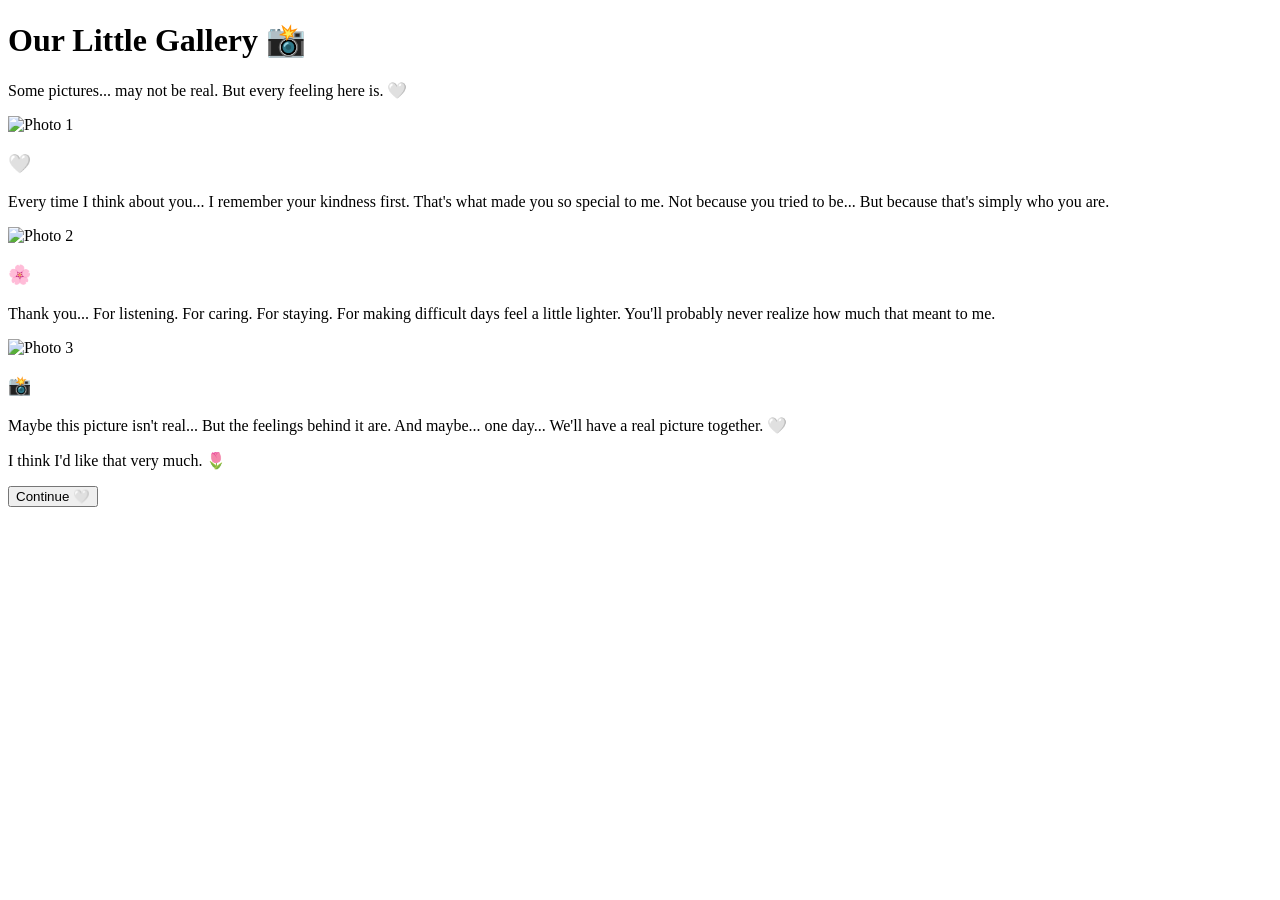
==== gallery.html @ 044cedfe "Create gallery.html" ====
<!DOCTYPE html>
<html lang="en">

<head>

<meta charset="UTF-8">

<meta name="viewport" content="width=device-width, initial-scale=1.0">

<title>Our Little Gallery 🤍</title>

<link rel="stylesheet" href="gallery.css">

</head>

<body>

<div class="background"></div>

<div class="album">

<h1>Our Little Gallery 📸</h1>

<p class="subtitle">

Some pictures...
may not be real.

But every feeling here is.

🤍

</p>

<div class="photos">

<div class="card">

<img src="images/photo1.jpg" alt="Photo 1">

<div class="caption">

<h3>🤍</h3>

<p>

Every time I think about you...

I remember your kindness first.

That's what made you so special to me.

Not because you tried to be...

But because that's simply who you are.

</p>

</div>

</div>

<div class="card">

<img src="images/photo2.jpg" alt="Photo 2">

<div class="caption">

<h3>🌸</h3>

<p>

Thank you...

For listening.

For caring.

For staying.

For making difficult days feel a little lighter.

You'll probably never realize

how much that meant to me.

</p>

</div>

</div>

<div class="card">

<img src="images/photo3.jpg" alt="Photo 3">

<div class="caption">

<h3>📸</h3>

<p>

Maybe this picture isn't real...

But the feelings behind it are.

And maybe...

one day...

We'll have a real picture together.

🤍

</p>

<p class="small">

I think I'd like that very much.

🌷

</p>

</div>

</div>

</div>

<button onclick="nextPage()">

Continue 🤍

</button>

</div>

<script src="gallery.js"></script>

</body>

</html>
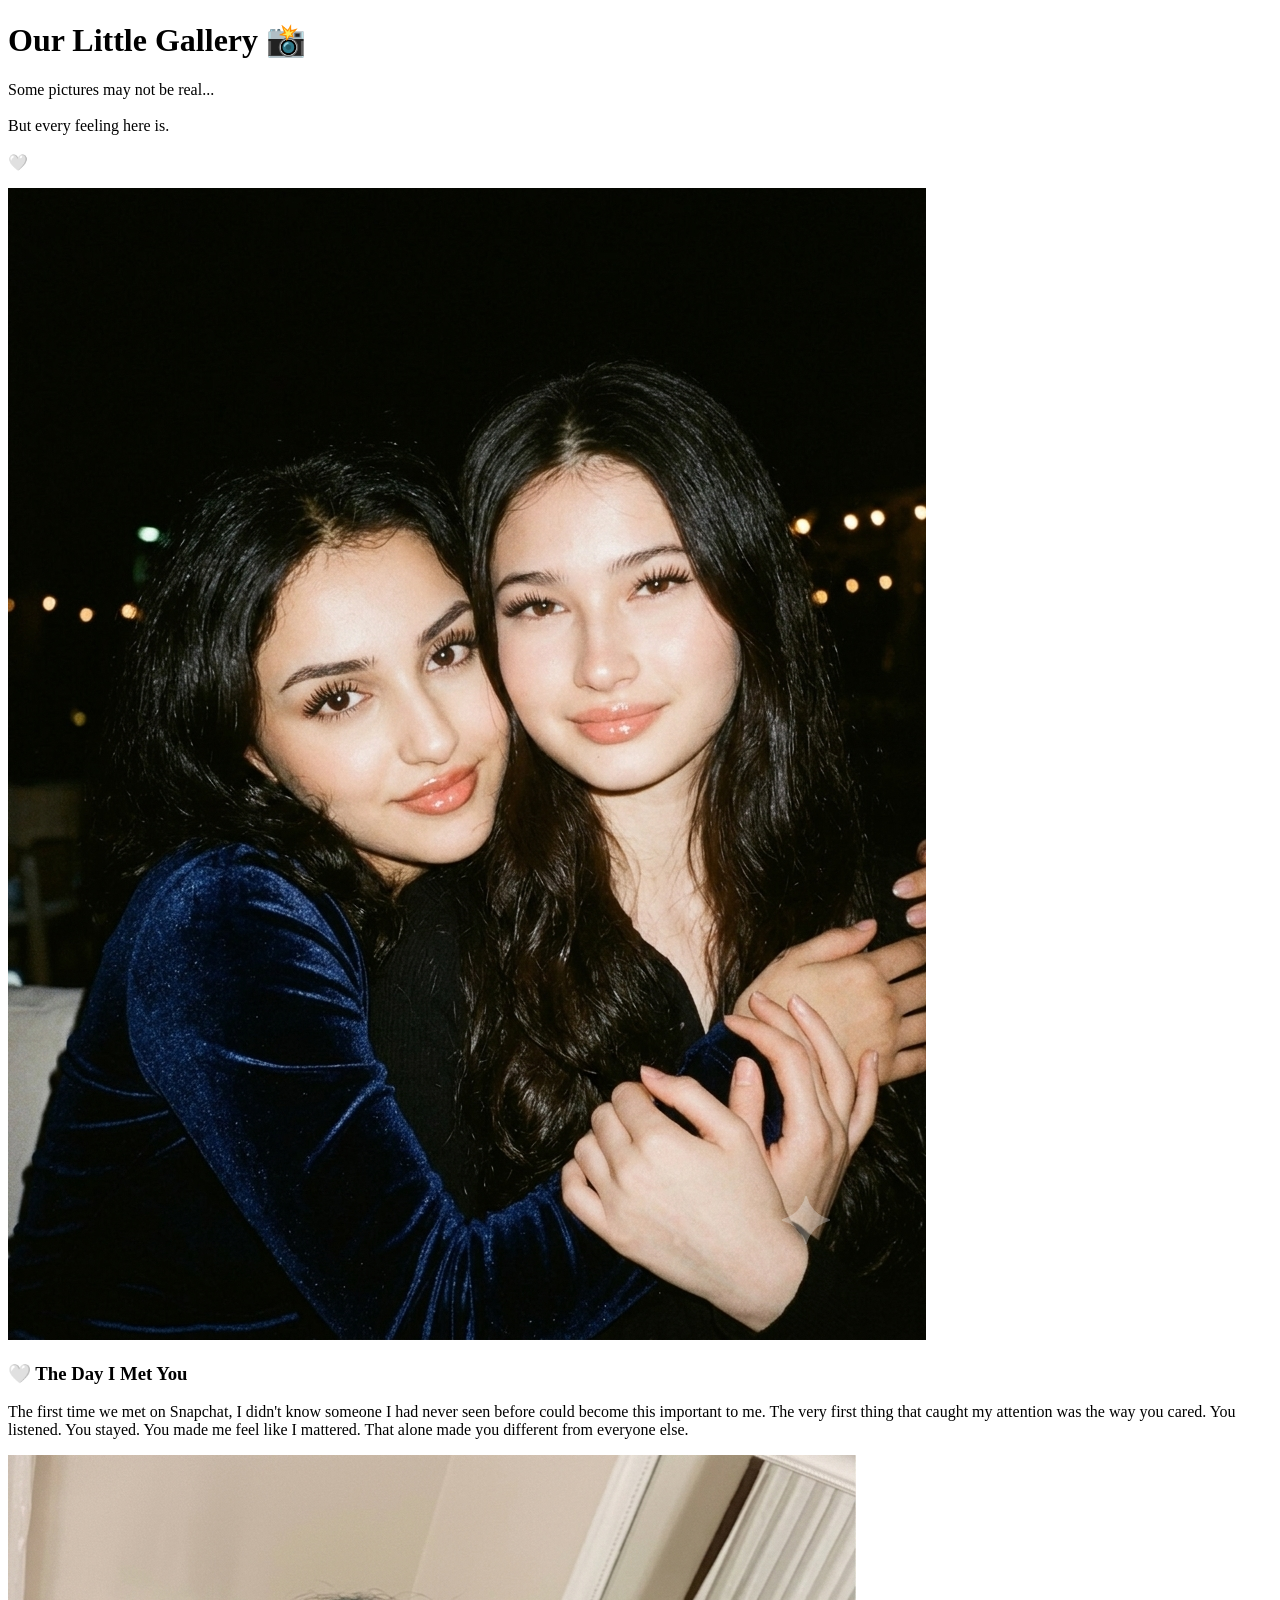
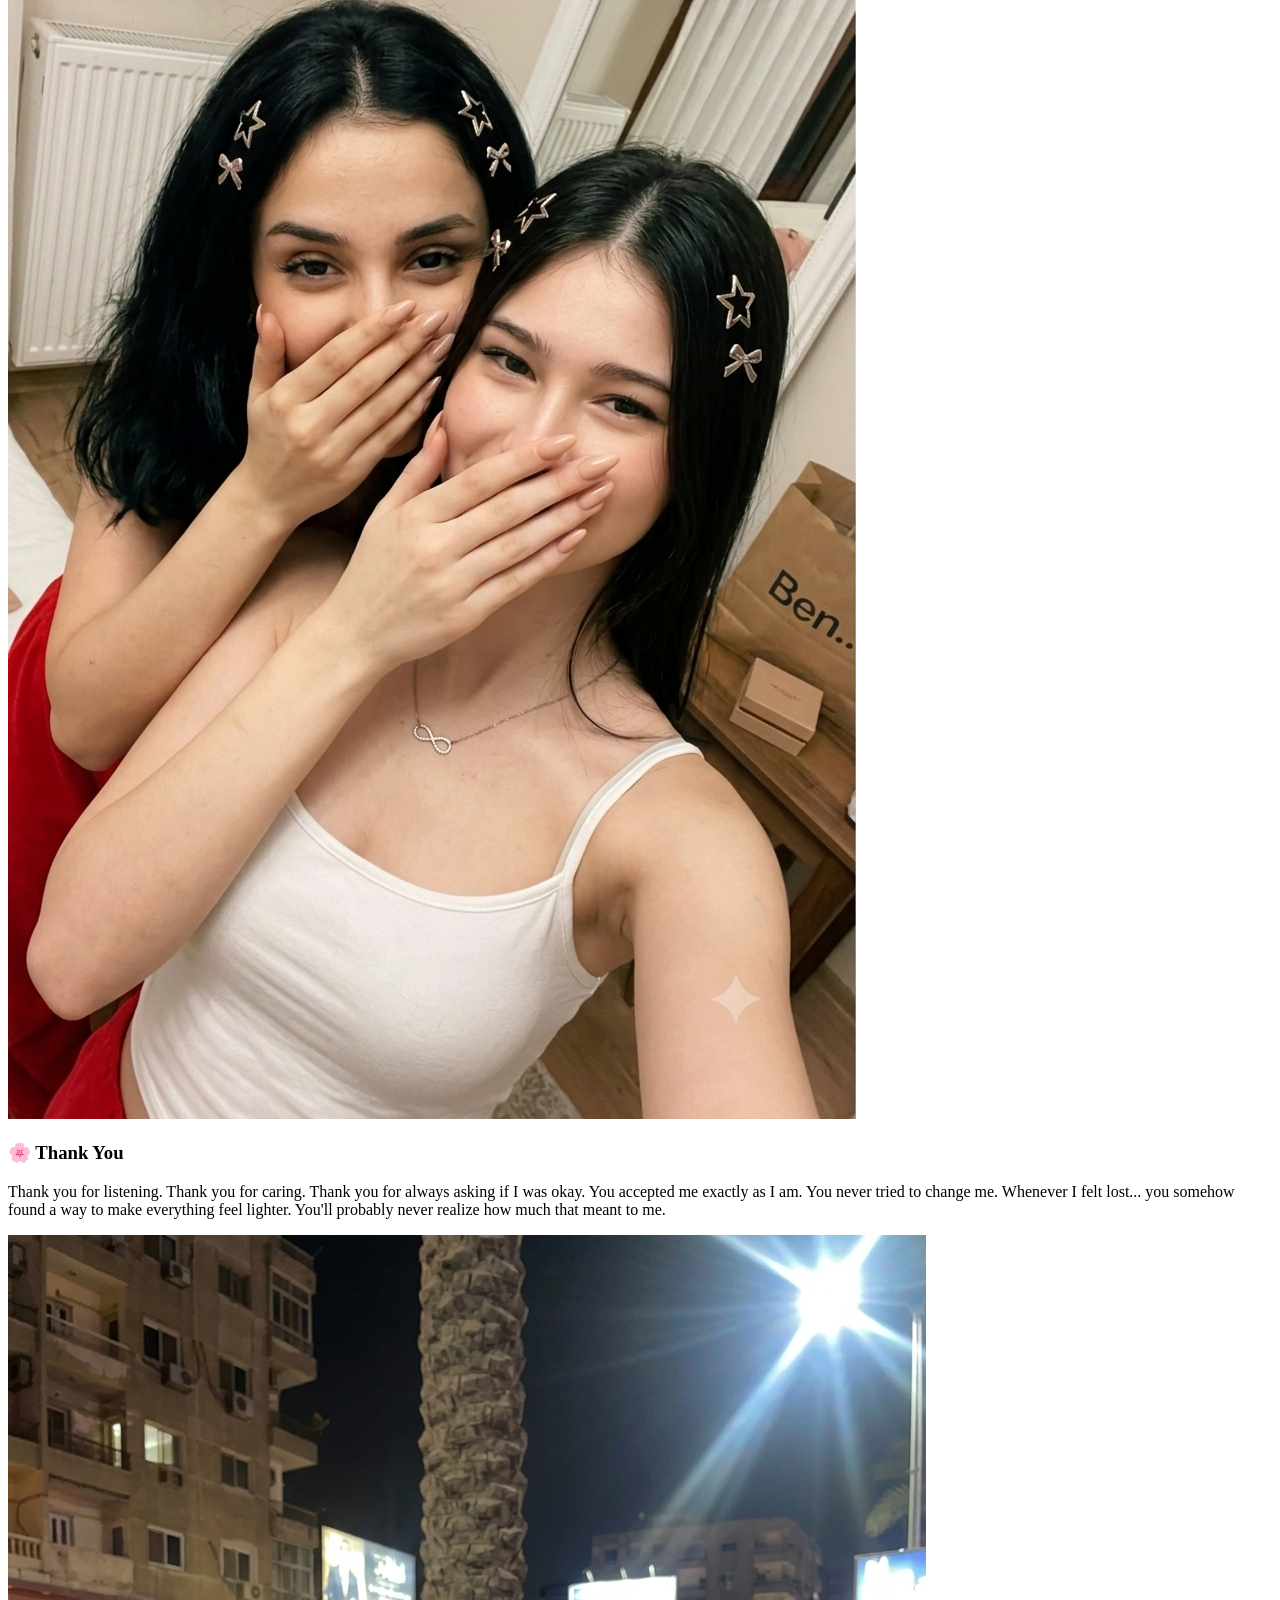
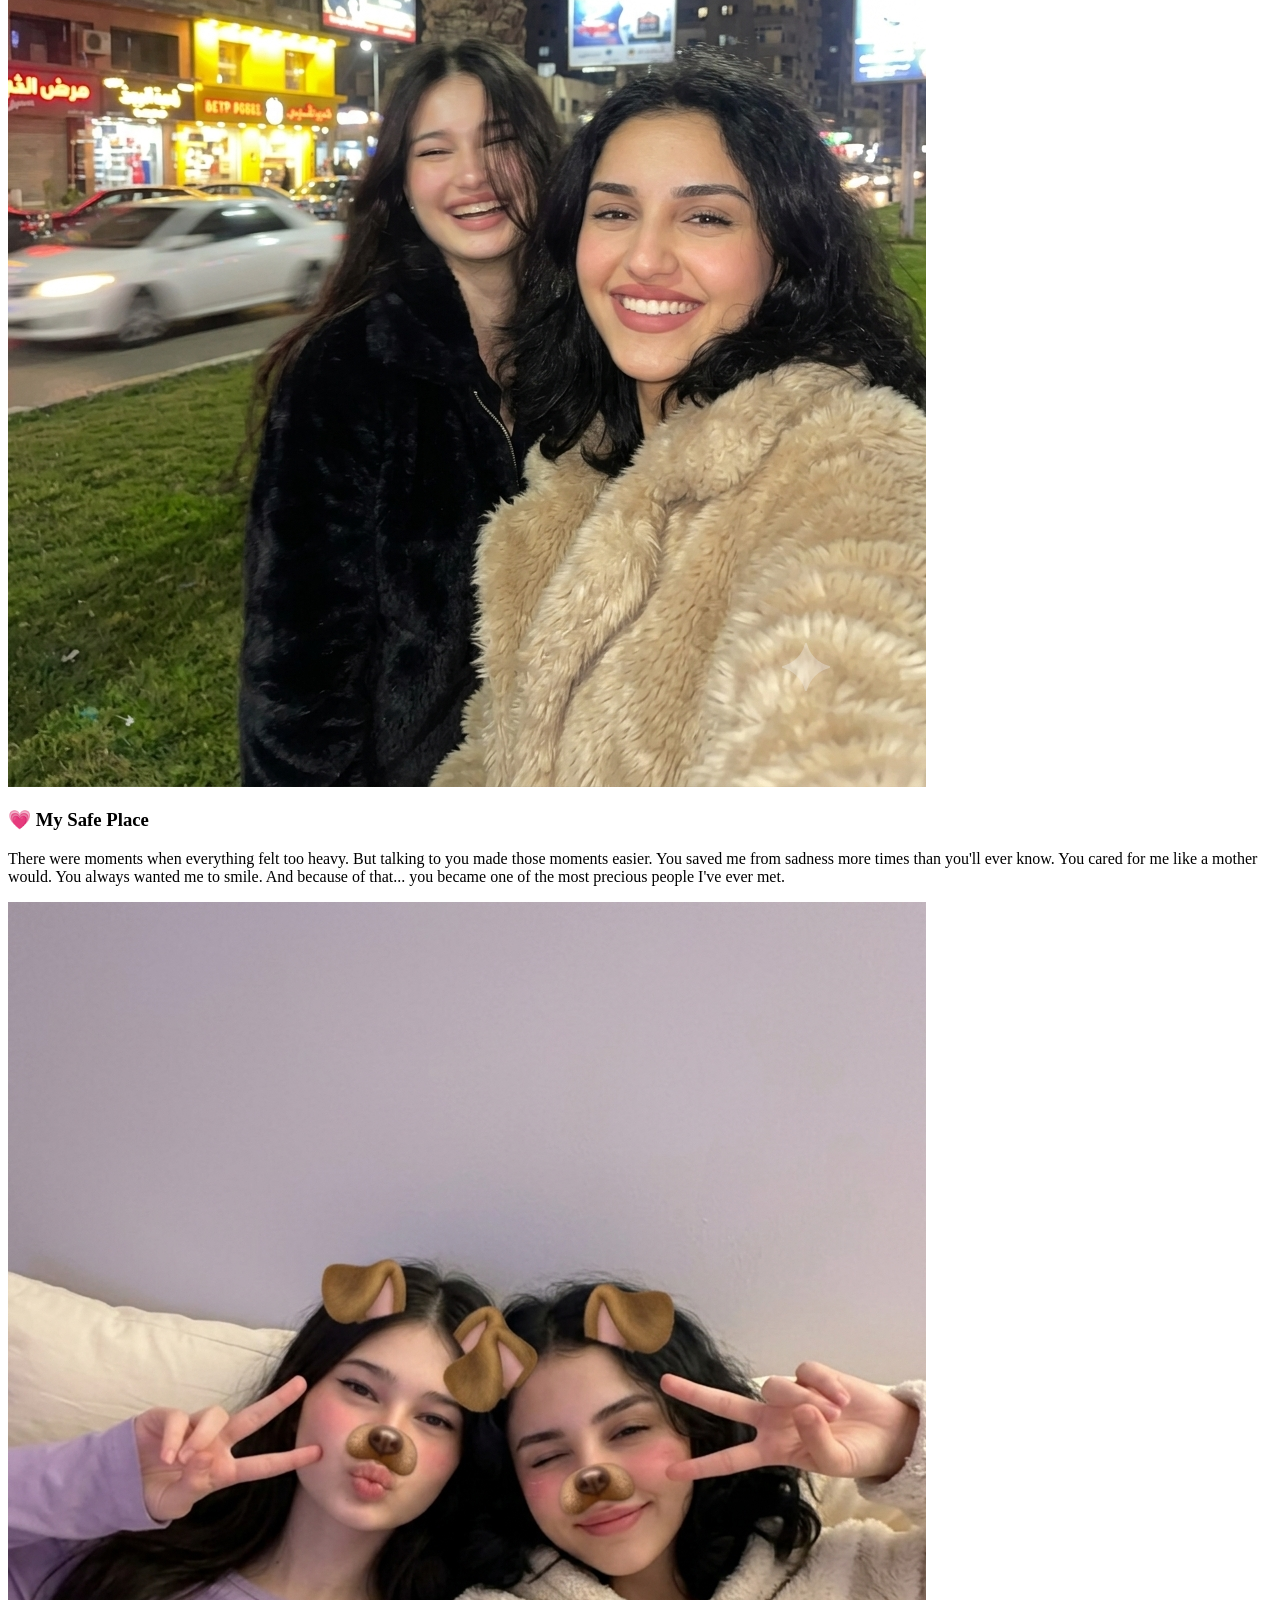
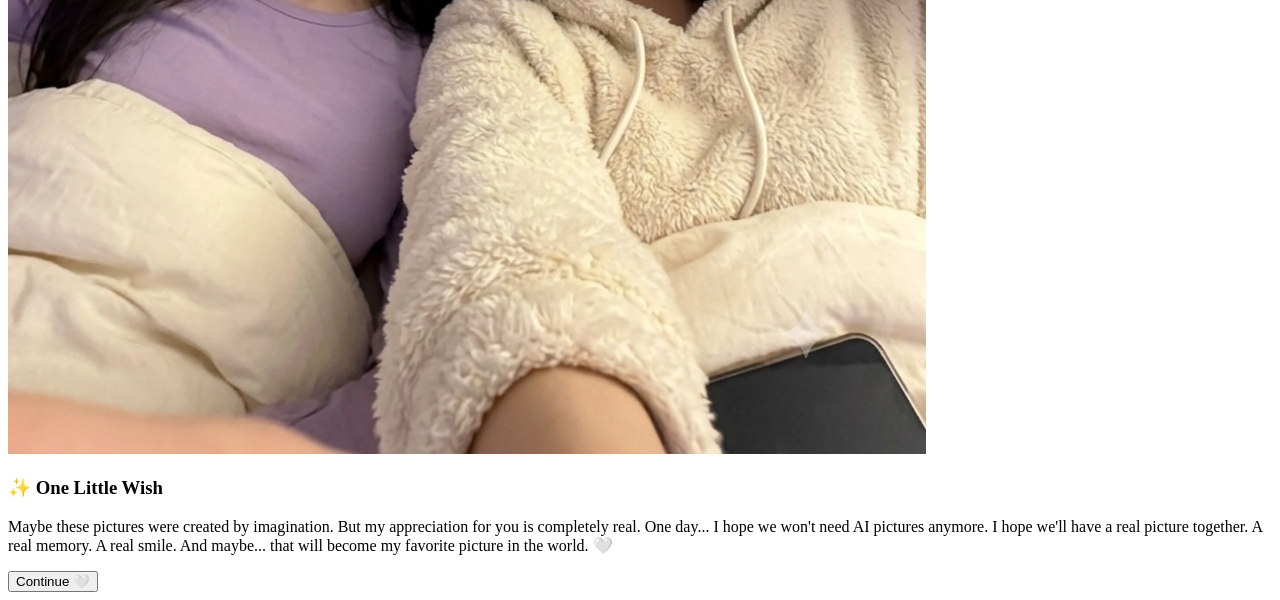
==== commit 779ad9d2: "Create gallery.html" ====
--- a/gallery.html
+++ b/gallery.html
@@ -1,16 +1,10 @@
 <!DOCTYPE html>
 <html lang="en">
-
 <head>
-
 <meta charset="UTF-8">
-
 <meta name="viewport" content="width=device-width, initial-scale=1.0">
-
 <title>Our Little Gallery 🤍</title>
-
 <link rel="stylesheet" href="gallery.css">
-
 </head>
 
 <body>
@@ -22,66 +16,65 @@
 <h1>Our Little Gallery 📸</h1>
 
 <p class="subtitle">
-
-Some pictures...
-may not be real.
-
+Some pictures may not be real...
+<br><br>
 But every feeling here is.
-
+<br><br>
 🤍
-
 </p>
 
 <div class="photos">
 
 <div class="card">
-
-<img src="images/photo1.jpg" alt="Photo 1">
+<img src="IMG_0609.png" alt="Photo 1">
 
 <div class="caption">
-
-<h3>🤍</h3>
+<h3>🤍 The Day I Met You</h3>
 
 <p>
+The first time we met on Snapchat,
+I didn't know someone I had never seen before
+could become this important to me.
 
-Every time I think about you...
+The very first thing that caught my attention
+was the way you cared.
 
-I remember your kindness first.
+You listened.
+You stayed.
+You made me feel like I mattered.
 
-That's what made you so special to me.
-
-Not because you tried to be...
-
-But because that's simply who you are.
-
+That alone made you different from everyone else.
 </p>
 
 </div>
-
 </div>
 
 <div class="card">
 
-<img src="images/photo2.jpg" alt="Photo 2">
+<img src="IMG_0610.png" alt="Photo 2">
 
 <div class="caption">
 
-<h3>🌸</h3>
+<h3>🌸 Thank You</h3>
 
 <p>
 
-Thank you...
+Thank you for listening.
 
-For listening.
+Thank you for caring.
 
-For caring.
+Thank you for always asking if I was okay.
 
-For staying.
+You accepted me exactly as I am.
 
-For making difficult days feel a little lighter.
+You never tried to change me.
+
+Whenever I felt lost...
+
+you somehow found a way
+to make everything feel lighter.
 
 You'll probably never realize
-
 how much that meant to me.
 
 </p>
@@ -92,33 +85,72 @@
 
 <div class="card">
 
-<img src="images/photo3.jpg" alt="Photo 3">
+<img src="IMG_0611.png" alt="Photo 3">
 
 <div class="caption">
 
-<h3>📸</h3>
+<h3>💗 My Safe Place</h3>
 
 <p>
 
-Maybe this picture isn't real...
+There were moments
+when everything felt too heavy.
 
-But the feelings behind it are.
+But talking to you
+made those moments easier.
+
+You saved me from sadness
+more times than you'll ever know.
+
+You cared for me
+like a mother would.
+
+You always wanted me to smile.
+
+And because of that...
+
+you became one of the most precious people
+I've ever met.
+
+</p>
+
+</div>
+
+</div>
+
+<div class="card">
+
+<img src="IMG_0612.png" alt="Photo 4">
+
+<div class="caption">
+
+<h3>✨ One Little Wish</h3>
+
+<p>
+
+Maybe these pictures
+were created by imagination.
+
+But my appreciation for you
+is completely real.
+
+One day...
+
+I hope we won't need AI pictures anymore.
+
+I hope we'll have
+a real picture together.
+
+A real memory.
+
+A real smile.
 
 And maybe...
 
-one day...
-
-We'll have a real picture together.
+that will become
+my favorite picture in the world.
 
 🤍
-
-</p>
-
-<p class="small">
-
-I think I'd like that very much.
-
-🌷
 
 </p>
 
@@ -129,9 +161,7 @@
 </div>
 
 <button onclick="nextPage()">
-
 Continue 🤍
-
 </button>
 
 </div>
@@ -139,5 +169,4 @@
 <script src="gallery.js"></script>
 
 </body>
-
 </html>
